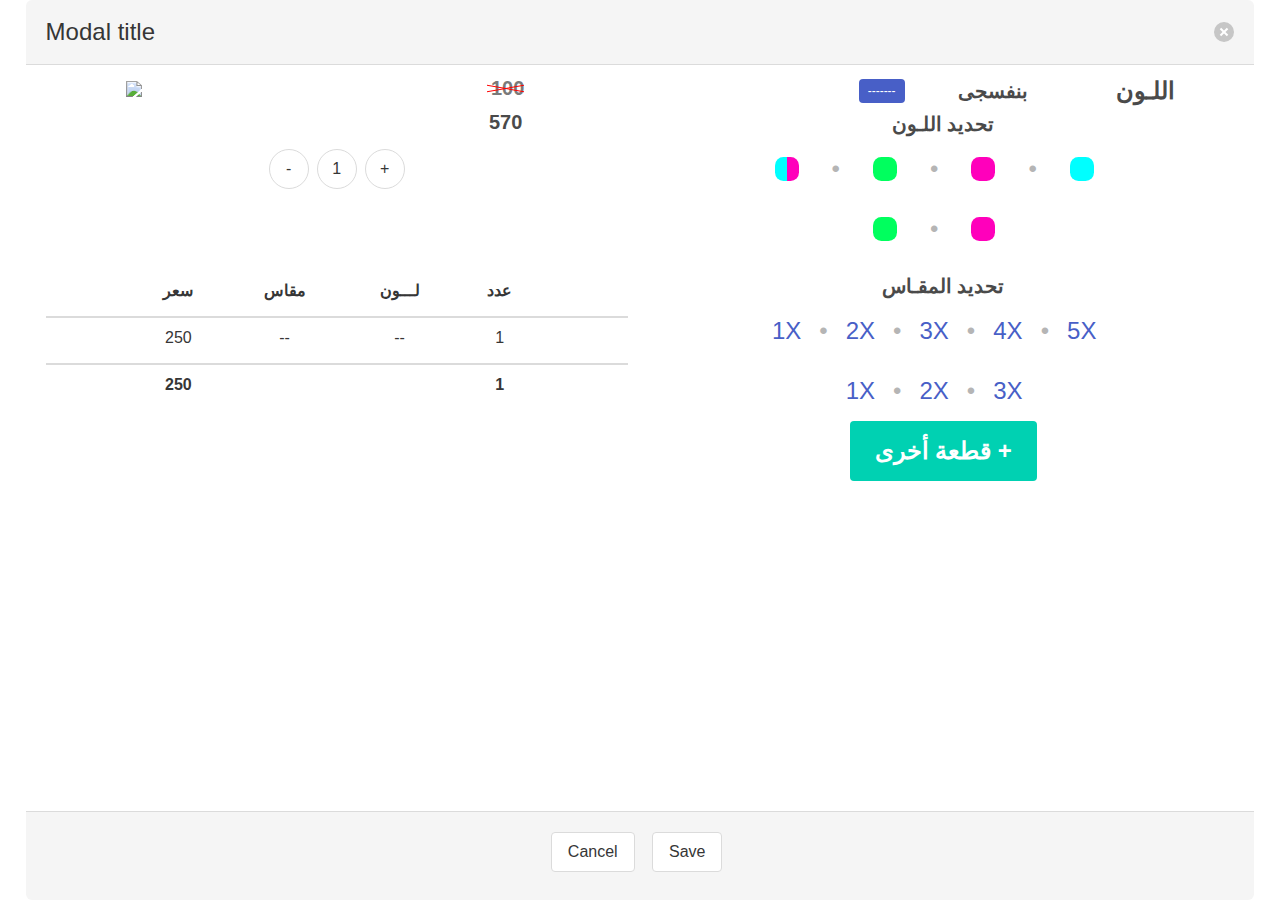
==== html backup.html @ 64333ecc "item class" ====
<!DOCTYPE html>
<html lang="en">
  <head>
    <meta charset="UTF-8" />
    <meta name="viewport" content="width=device-width, initial-scale=1.0" />
    <link
      rel="stylesheet"
      href="https://cdnjs.cloudflare.com/ajax/libs/font-awesome/6.6.0/css/all.min.css"
      integrity="sha512-Kc323vGBEqzTmouAECnVceyQqyqdsSiqLQISBL29aUW4U/M7pSPA/gEUZQqv1cwx4OnYxTxve5UMg5GT6L4JJg=="
      crossorigin="anonymous"
      referrerpolicy="no-referrer"
    />
    <link rel="stylesheet" href="/src_assets/bulma.min.css" />
    <link rel="stylesheet" href="source.css" />
    <title>Path-Finder 0.7.1</title>
  </head>

  <body>
    <!-- & //////////////////////  Desk- A - img -mod   ///////////////// -->
    <div class="modal DeskTop">
      <div class="modal-background"></div>
      <div class="modal-content">
        <section class="section p-3">
          <div class="columns is-multiline is-justify-content-center is-12">
            <div class="column is-full is-flex is-justify-content-center">
              <div class="">
                <div id="leftBtn" class="slider-btn left-btn">
                  <img
                    class="svg-btn"
                    src="media_assets/stand/left.svg"
                    alt=""
                  />
                </div>
                <div class="slides-container">
                  <div class="slides-ul">
                    <div class="slide Img-Div">
                      <figure class="image frist-img">
                        <img src="media_assets/test/1.png" />
                      </figure>
                    </div>
                    <div class="slide">
                      <figure class="image">
                        <img src="media_assets/test/2.png" />
                      </figure>
                    </div>
                    <div class="slide">
                      <figure class="image">
                        <img src="media_assets/test/3.png" />
                      </figure>
                    </div>
                  </div>
                </div>
                <figure class="image holder">
                  <img src="media_assets/stand/hoder.gif" />
                </figure>
                <button id="leftBtn" class="slider-btn right-btn">
                  <img
                    src="media_assets/stand/right.svg"
                    class="svg-btn"
                    alt=""
                  />
                </button>
              </div>
            </div>
            <div
              id="modColorsImgDiv"
              class="column is-full has-text-centered mb-0 pt-1 mt-0 pb-0"
            >
              <figure class="pl-2 pr-2 pb-0 is-inline-block">
                <img class="Mod-Img-small" src="media_assets/stand/hoder.gif" />
              </figure>
              <figure class="pl-2 pr-2 pb-0 is-inline-block">
                <img class="Mod-Img-small" src="media_assets/stand/hoder.gif" />
              </figure>
              <figure class="pl-2 pr-2 pb-0 is-inline-block">
                <img class="Mod-Img-small" src="media_assets/stand/hoder.gif" />
              </figure>
            </div>
          </div>
        </section>
      </div>
      <button class="modal-close is-large" aria-label="close"></button>
    </div>

    <!-- & //////////////////  Desk- B - C - img -mod   ///////////////// -->
    <div class="modal DeskTop and_overf-hiddn">
      <div class="modal-background"></div>
      <div class="modal-content">
        <section class="section p-0">
          <div class="container is-flex is-justify-content-center">
            <figure class="image C_img_mobile">
              <img class="" src="media_assets/test/200.jpg" />
            </figure>
          </div>
        </section>
      </div>
      <button class="modal-close is-large" aria-label="close"></button>
    </div>

    <!-- & //////////////////////////Cart////////////// -->
    <div class="modal All">
      <div class="modal-background Mod_Back"></div>
      <div class="modal-card Mod_Card_Box">
        <header class="modal-card-head">
          <p class="modal-card-title">Modal title</p>
          <button class="delete" aria-label="close"></button>
        </header>
        <section class="modal-card-body card-bodyflow pl-1 pr-1">
          <!-- headder -->

          <div class="columns thead_Columns is-12 p-0">
            <div id="" class="column is-full is-flex">
              <div
                class="columns is-12 is-mobile is-vcentered pl-4 pr-4 has-text-centered"
              >
                <div
                  class="column card-style_cartTdH is-1 is-flex is-justify-content-center is-flex-wrap-wrap is-align-content-center"
                >
                  <span class="icon zzz">
                    <i class="fa-regular fa-pen-to-square"></i>
                  </span>
                </div>
                <div
                  class="column cart_img_befo card-style_cartTdH is-2 is-flex is-justify-content-center is-flex-wrap-wrap is-align-content-center"
                >
                  <span class="icon crtImgicn">
                    <i class="fa-regular fa-image"></i>
                  </span>
                  <div class="cart_img_hid">
                    <img src="media_assets/stand/hoder_small.gif" class="zzz" />
                  </div>
                </div>
                <!-- txt line - start -->
                <div
                  class="column card-style_cartTdH is-5 has-text-centered is-flex is-justify-content-center is-flex-wrap-wrap is-align-content-center"
                >
                  <h4 id="" class="has-text-link has-text-weight-semibold">
                    نـــــوع
                  </h4>
                </div>
                <!-- txt line - end -->
                <!-- cart - start -->
                <div
                  class="column is-2 card-style_cartTdH is-flex is-justify-content-center is-flex-wrap-wrap is-align-content-center"
                >
                  <h4 id="" class="has-text-link has-text-weight-semibold">
                    سعر
                  </h4>
                </div>
                <div
                  class="column is-1 card-style_cartTdH has-text-centered is-flex is-justify-content-center is-flex-wrap-wrap is-align-content-center"
                >
                  <h4 id="" class="has-text-link has-text-weight-semibold">
                    عدد
                  </h4>
                </div>
                <div
                  class="column is-1 card-style_cartTdH has-text-centered is-flex is-justify-content-center is-flex-wrap-wrap is-align-content-center"
                >
                  <span class="icon zzz">
                    <i class="fa-solid fa-trash-can"></i>
                  </span>
                </div>
              </div>
            </div>
          </div>
          <!-- body -->
          <div class="columns is-multiline zz is-12 p-0 pt-4">
            <div id="prodANav" class="card_Animi column is-full is-flex">
              <div
                class="columns is-12 is-mobile is-vcentered pl-4 pr-4 has-text-centered"
              >
                <div
                  data-target="prodA"
                  class="detailsIcon column card-style_cartTd is-1 is-flex is-justify-content-center is-flex-wrap-wrap is-align-content-center"
                >
                  <span class="icon-text has-text-info">
                    <span class="icon"> <i class="fa-solid fa-list"></i> </span>
                  </span>
                </div>
                <div
                  class="column card-style_cartTd is-2 is-flex p-1 is-justify-content-center is-flex-wrap-wrap is-align-content-center"
                >
                  <figure
                    class="image cart_img is-hidden-desktop is-hidden-tablet"
                  >
                    <img src="media_assets/test/55.png" class="is-rounded" />
                  </figure>
                  <figure class="image cart_img_desk is-hidden-mobile">
                    <img src="media_assets/test/55.png" class="is-rounded" />
                  </figure>
                </div>
                <!-- txt line - start -->
                <div
                  class="column card-style_cartTd is-5 has-text-centered is-flex is-justify-content-center is-flex-wrap-wrap is-align-content-center"
                >
                  <h4 id="" class="has-text-link has-text-weight-normal">
                    شميز كاروة مخطط اى حوار
                  </h4>
                </div>
                <!-- txt line - end -->
                <!-- cart - start -->
                <div
                  class="column is-2 card-style_cartTd is-flex is-justify-content-center is-flex-wrap-wrap is-align-content-center"
                >
                  <h4 id="" class="has-text-link has-text-weight-semibold">
                    550
                  </h4>
                </div>
                <div
                  class="column is-1 card-style_cartTd has-text-centered is-flex is-justify-content-center is-flex-wrap-wrap is-align-content-center"
                >
                  <h4 id="" class="has-text-link has-text-weight-semibold">
                    3
                  </h4>
                </div>
                <div
                  class="column is-1 card-style_cartTd has-text-centered is-flex is-justify-content-center is-flex-wrap-wrap is-align-content-center"
                >
                  <span class="icon">
                    <i class="fa-solid fa-trash-can"></i>
                  </span>
                </div>
              </div>
            </div>
            <div id="prodA" class="column detailsIcon-content testH is-12">
              <div class="columns is-12 is-flex is-multiline">
                <div class="column pl-4 pr-4 is-full has-text-centered">
                  <table
                    role="table"
                    class="table tabelDivs tableB is-striped is-fullwidth"
                  >
                    <thead class=" ">
                      <tr>
                        <th class=" ">
                          <span class="icon testF">
                            <i class="fa-regular fa-pen-to-square"></i>
                          </span>
                        </th>
                        <th class=" ">سعر</th>
                        <th class=" ">مقاس</th>
                        <th class=" ">لون</th>
                        <th class=" ">عدد</th>
                        <th class="">
                          <span class="icon testF">
                            <i class="fa-solid fa-trash-can"></i>
                          </span>
                        </th>
                      </tr>
                    </thead>
                    <tfoot>
                      <tr>
                        <th class=""><abbr></abbr></th>
                        <th class=""><abbr>850</abbr></th>
                        <th class=""></th>
                        <th class=""></th>
                        <th class=""><abbr>4</abbr></th>
                        <th class=""><abbr></abbr></th>
                      </tr>
                    </tfoot>
                    <tbody>
                      <tr>
                        <td class="">
                          <span class="icon">
                            <i class="fa-regular fa-pen-to-square"></i>
                          </span>
                        </td>
                        <td class="">250</td>
                        <td class="">5XL</td>
                        <td class="">بنى</td>
                        <td class="">1</td>
                        <td class="">
                          <span class="icon">
                            <i class="fa-solid fa-trash-can"></i>
                          </span>
                        </td>
                      </tr>
                      <tr>
                        <td class="">
                          <span class="icon">
                            <i class="fa-solid fa-pen-to-square"></i>
                          </span>
                        </td>
                        <td class="">400</td>
                        <td class="">5XL</td>
                        <td class="">بنى</td>
                        <td class="">2</td>
                        <td class="">
                          <span class="icon">
                            <i class="fa-regular fa-trash-can"></i>
                          </span>
                        </td>
                      </tr>
                      <tr>
                        <td class="">
                          <span class="icon">
                            <i class="fa-solid fa-pen-to-square"></i>
                          </span>
                        </td>
                        <td class="">400</td>
                        <td class="">5XL</td>
                        <td class="">بنى</td>
                        <td class="">2</td>
                        <td class="">
                          <span class="icon">
                            <i class="fa-regular fa-trash-can"></i>
                          </span>
                        </td>
                      </tr>
                      <tr>
                        <td class="">
                          <span class="icon">
                            <i class="fa-solid fa-pen-to-square"></i>
                          </span>
                        </td>
                        <td class="">400</td>
                        <td class="">5XL</td>
                        <td class="">بنى</td>
                        <td class="">2</td>
                        <td class="">
                          <span class="icon">
                            <i class="fa-regular fa-trash-can"></i>
                          </span>
                        </td>
                      </tr>
                      <tr>
                        <td class="">
                          <span class="icon">
                            <i class="fa-solid fa-pen-to-square"></i>
                          </span>
                        </td>
                        <td class="">400</td>
                        <td class="">5XL</td>
                        <td class="">بنى</td>
                        <td class="">2</td>
                        <td class="">
                          <span class="icon">
                            <i class="fa-regular fa-trash-can"></i>
                          </span>
                        </td>
                      </tr>
                    </tbody>
                  </table>
                </div>
              </div>
            </div>
            <div id="prodBNav" class="card_Animi column is-full is-flex">
              <div
                class="columns is-12 is-mobile is-vcentered pl-4 pr-4 has-text-centered"
              >
                <div
                  data-target="prodB"
                  class="detailsIcon column card-style_cartTd is-1 is-flex is-justify-content-center is-flex-wrap-wrap is-align-content-center"
                >
                  <span class="icon"> <i class="fa-solid fa-list"></i> </span>
                </div>
                <div
                  class="column card-style_cartTd is-2 is-flex p-1 is-justify-content-center is-flex-wrap-wrap is-align-content-center"
                >
                  <figure
                    class="image cart_img is-hidden-desktop is-hidden-tablet"
                  >
                    <img src="media_assets/test/1.png" class="is-rounded" />
                  </figure>
                  <figure class="image cart_img_desk is-hidden-mobile">
                    <img src="media_assets/test/1.png" class="is-rounded" />
                  </figure>
                </div>
                <!-- txt line - start -->
                <div
                  class="column card-style_cartTd is-5 has-text-centered is-flex is-justify-content-center is-flex-wrap-wrap is-align-content-center"
                >
                  <h4 id="" class="has-text-link has-text-weight-normal">
                    شميز كاروة مخطط اى حوار
                  </h4>
                </div>
                <!-- txt line - end -->
                <!-- cart - start -->
                <div
                  class="column is-2 card-style_cartTd is-flex is-justify-content-center is-flex-wrap-wrap is-align-content-center"
                >
                  <h4 id="" class="has-text-link has-text-weight-semibold">
                    550
                  </h4>
                </div>
                <div
                  class="column is-1 card-style_cartTd has-text-centered is-flex is-justify-content-center is-flex-wrap-wrap is-align-content-center"
                >
                  <h4 id="" class="has-text-link has-text-weight-semibold">
                    3
                  </h4>
                </div>
                <div
                  class="column is-1 card-style_cartTd has-text-centered is-flex is-justify-content-center is-flex-wrap-wrap is-align-content-center"
                >
                  <span class="icon">
                    <i class="fa-solid fa-trash-can"></i>
                  </span>
                </div>
              </div>
            </div>
            <div id="prodB" class="column detailsIcon-content testH is-12">
              <div class="columns is-12 is-flex is-multiline">
                <div class="column pl-4 pr-4 is-full has-text-centered">
                  <table
                    role="table"
                    class="table tabelDivs tableB is-striped is-fullwidth"
                  >
                    <thead class=" ">
                      <tr>
                        <th class=" ">
                          <span class="icon testF">
                            <i class="fa-regular fa-pen-to-square"></i>
                          </span>
                        </th>
                        <th class=" ">سعر</th>
                        <th class=" ">مقاس</th>
                        <th class=" ">لون</th>
                        <th class=" ">عدد</th>
                        <th class="">
                          <span class="icon testF">
                            <i class="fa-solid fa-trash-can"></i>
                          </span>
                        </th>
                      </tr>
                    </thead>
                    <tfoot>
                      <tr>
                        <th class=""><abbr></abbr></th>
                        <th class=""><abbr>850</abbr></th>
                        <th class=""></th>
                        <th class=""></th>
                        <th class=""><abbr>4</abbr></th>
                        <th class=""><abbr></abbr></th>
                      </tr>
                    </tfoot>
                    <tbody>
                      <tr>
                        <td class="">
                          <span class="icon">
                            <i class="fa-regular fa-pen-to-square"></i>
                          </span>
                        </td>
                        <td class="">250</td>
                        <td class="">5XL</td>
                        <td class="">بنى</td>
                        <td class="">1</td>
                        <td class="">
                          <span class="icon">
                            <i class="fa-solid fa-trash-can"></i>
                          </span>
                        </td>
                      </tr>
                      <tr>
                        <td class="">
                          <span class="icon">
                            <i class="fa-solid fa-pen-to-square"></i>
                          </span>
                        </td>
                        <td class="">400</td>
                        <td class="">5XL</td>
                        <td class="">بنى</td>
                        <td class="">2</td>
                        <td class="">
                          <span class="icon">
                            <i class="fa-regular fa-trash-can"></i>
                          </span>
                        </td>
                      </tr>
                      <tr>
                        <td class="">
                          <span class="icon">
                            <i class="fa-solid fa-pen-to-square"></i>
                          </span>
                        </td>
                        <td class="">400</td>
                        <td class="">5XL</td>
                        <td class="">بنى</td>
                        <td class="">2</td>
                        <td class="">
                          <span class="icon">
                            <i class="fa-regular fa-trash-can"></i>
                          </span>
                        </td>
                      </tr>
                      <tr>
                        <td class="">
                          <span class="icon">
                            <i class="fa-solid fa-pen-to-square"></i>
                          </span>
                        </td>
                        <td class="">400</td>
                        <td class="">5XL</td>
                        <td class="">بنى</td>
                        <td class="">2</td>
                        <td class="">
                          <span class="icon">
                            <i class="fa-regular fa-trash-can"></i>
                          </span>
                        </td>
                      </tr>
                      <tr>
                        <td class="">
                          <span class="icon">
                            <i class="fa-solid fa-pen-to-square"></i>
                          </span>
                        </td>
                        <td class="">400</td>
                        <td class="">5XL</td>
                        <td class="">بنى</td>
                        <td class="">2</td>
                        <td class="">
                          <span class="icon">
                            <i class="fa-regular fa-trash-can"></i>
                          </span>
                        </td>
                      </tr>
                    </tbody>
                  </table>
                </div>
              </div>
            </div>
            <!-- * -->
          </div>
        </section>
        <footer class="modal-card-foot is-justify-content-space-around">
          <div class="buttons columns is-12">
            <div class="column is-6">
              <button class="button">Cancel</button>
            </div>
            <div class="column is-6"><button class="button">Save</button></div>
          </div>
        </footer>
      </div>
    </div>

    <!-- & //////////////////////////delet conf////////////// -->
    <div class="modal All">
      <div class="modal-background"></div>
      <div class="modal-card">
        <header class="modal-card-head">
          <p class="modal-card-title">Modal title</p>
          <button class="delete" aria-label="close"></button>
        </header>
        <section class="modal-card-body">
          <div class="columns is-mobile is-multiline is-12">
            <div
              class="column is-12 p-1 mt-0 is-flex is-align-items-center is-justify-content-center has-text-centered"
            >
              <h1 class="title has-text-centered is-size-3 is-family-monospace">
                هل حقا تريد إزالة هذا المنتج ؟
              </h1>
            </div>
            <div class="column is-justify-content-center is-flex is-6">
              <figure class="image delet_img">
                <img id="" class="is-rounded" src="media_assets/test/55.png" />
              </figure>
            </div>
            <div
              class="column is-6 p-1 mt-0 is-flex is-align-items-center has-text-centered"
            >
              <h2 class="title has-text-centered is-size-4 is-family-monospace">
                توكة أسكرانشي قطن✨
              </h2>
            </div>
            <div class="column is-12 p-1 mt-0 has-text-centered">
              <h2
                class="title has-text-right pl-3 pr-3 mt-4 mb-1 is-size-5 is-family-monospace has-text-weight-semibold"
              >
                علبة 👈 100 قطعة أربطة شعر مرنة متعددة الألوان
              </h2>
            </div>
            <div class="column pl-4 pr-4 is-full has-text-centered">
              <table
                role="table"
                class="table tabelDivs tableB is-striped is-fullwidth"
              >
                <thead class="has-text-centered">
                  <tr>
                    <th class=" ">سعر</th>
                    <th class=" ">مقاس</th>
                    <th class=" ">لون</th>
                    <th class=" ">عدد</th>
                  </tr>
                </thead>
                <tfoot>
                  <tr>
                    <th class=""><abbr>850</abbr></th>
                    <th class=""></th>
                    <th class=""></th>
                    <th class=""><abbr>4</abbr></th>
                  </tr>
                </tfoot>
                <tbody>
                  <tr>
                    <td class="">250</td>
                    <td class="">5XL</td>
                    <td class="">بنى</td>
                    <td class="">1</td>
                  </tr>
                </tbody>
              </table>
            </div>
            <div class="column is-full">
              <div
                class="notification ml-4 mr-4 mb-2 mt-3 pb-2 has-text-right has-text-centered-mobile"
              >
                <strong>
                  <h1>Pellentesque risus mi , tempus</h1>
                </strong>
              </div>
            </div>
          </div>
        </section>
        <footer class="modal-card-foot">
          <div class="container m-0 p-0">
            <div
              class="columns is-flex is-12 is-mobile is-multiline is-justify-content-space-around m-0"
            >
              <div class="column is-6 has-text-centered mt-1">
                <button
                  id="addToCart"
                  class="button is-size-5 p-4 pl-5 pr-5 mb-0 is-family-monospace has-text-weight-bold"
                >
                  تأكيد
                </button>
              </div>
              <div class="column is-6 has-text-centered mt-1">
                <button
                  id="addToCartb"
                  class="button is-size-5 p-4 is-primary mb-0 is-family-monospace has-text-white-bis has-text-weight-bold"
                >
                  إلغاء
                </button>
              </div>
            </div>
            <!-- price foot-end -->
          </div>
        </footer>
      </div>
    </div>

    <!-- & //////////////////////////delet offer seal conf ////////////// -->
    <div class="modal All and_mx-w-full">
      <div class="modal-background"></div>
      <div class="modal-card">
        <header class="modal-card-head">
          <p class="modal-card-title">Modal title</p>
          <button class="delete" aria-label="close"></button>
        </header>
        <section class="modal-card-body">
          <div class="columns is-mobile is-multiline is-12">
            <div class="column is-justify-content-center is-flex is-6">
              <figure class="image delet_img">
                <img id="" class="is-rounded" src="media_assets/test/55.png" />
              </figure>
            </div>
            <div
              class="column is-6 p-1 mt-0 is-flex is-align-items-center has-text-centered"
            >
              <h2 class="title has-text-centered is-size-4 is-family-monospace">
                توكة أسكرانشي قطن✨
              </h2>
            </div>
            <div
              class="column is-12 p-1 mt-0 is-flex is-align-items-center is-justify-content-flex-end has-text-right"
            >
              <h1 class="title is-size-5 is-family-monospace">
                فى حال إزالة هذا العنصر سوف تفقد الخصم التالى
              </h1>
            </div>
            <div class="column is-full">
              <div
                class="notification ml-4 mr-4 mb-2 mt-3 pb-2 has-text-right has-text-centered-mobile"
              >
                <strong>
                  <h1>Pellentesque risus mi , tempus</h1>
                </strong>
              </div>
            </div>
          </div>
        </section>
        <footer class="modal-card-foot">
          <div class="container m-0 p-0">
            <div
              class="columns is-flex is-12 is-mobile is-multiline is-justify-content-space-around m-0"
            >
              <div class="column is-6 has-text-centered mt-1">
                <button
                  id="addToCart"
                  class="button is-size-5 p-4 pl-5 pr-5 mb-0 is-family-monospace has-text-weight-bold"
                >
                  تأكيد
                </button>
              </div>
              <div class="column is-6 has-text-centered mt-1">
                <button
                  id="addToCartb"
                  class="button is-size-5 p-4 is-primary mb-0 is-family-monospace has-text-white-bis has-text-weight-bold"
                >
                  إلغاء
                </button>
              </div>
            </div>
            <!-- price foot-end -->
          </div>
        </footer>
      </div>
    </div>

    <nav
      data-type="testNav"
      class="breadcrumb is-centered is-large has-bullet-separator"
      aria-label=""
    ></nav>

    <!-- & ///////////  modal-Desk_Top- type-A -option ///////////////// -->
    <template data-type="option-a-mod">
      <div class="modal is-active Mobile and_mx-w-full">
        <div class="modal-background Mod_Back"></div>
        <div class="modal-card Mod_Card_h Modl_Card_prim_deskTop">
          <header class="modal-card-head">
            <p class="modal-card-title">Modal title</p>
            <button class="delete" aria-label="close"></button>
          </header>

          <section data-type="mod-body" class="modal-card-body">
            <div class="columns is-multiline is-12">
              <!-- ! img  -->
              <div class="column is-6-desktop is-12-mobile">
                <div class="columns is-multiline is-12 is-mobile">
                  <!--  img -->
                  <div class="column is-7 pb-1 p-2">
                    <figure class="image">
                      <img data-type="img" class="img_mod_mobile" src="" />
                    </figure>
                  </div>
                  <!-- price -->
                  <div
                    class="column is-5 p-0 is-flex is-align-items-center has-text-centered"
                  >
                    <div class="container mr-4">
                      <p
                        data-type="crossedPrice"
                        class="price-cross pl-1 is-size-5 has-text-weight-bold has-text-grey mt-0"
                      >
                        330 EGP
                      </p>
                      <p
                        data-type="price"
                        class="has-text-weight-bold is-size-5 pb-0 mt-1"
                      >
                        250 EGP
                      </p>
                      <p
                        data-type="priceB"
                        class="testH has-text-weight-bold is-size-5 pb-0 mt-1"
                      >
                        200 EGP
                      </p>
                    </div>
                  </div>
                  <!--  number -->
                  <div class="column is-full">
                    <nav class="pagination is-centered is-rounded">
                      <ul class="pagination-list m-0">
                        <li><a class="pagination-link">-</a></li>
                        <li><a class="pagination-link">1</a></li>
                        <li><a class="pagination-link">+</a></li>
                      </ul>
                    </nav>
                  </div>
                </div>
              </div>
              <!-- ! color -->
              <div class="column is-6-desktop is-12-mobile">
                <div class="columns is-multiline is-12">
                  <!-- color nav -->
                  <div id="colorNav" class="column is-full">
                    <div class="columns is-mobile">
                      <div
                        class="column is-one-quarter-mobile pb-0 p-0 is-flex is-justify-content-space-around is-align-items-center"
                      >
                        <span class="icon">
                          <i class="is-size-3 fa-regular fa-pen-to-square"></i>
                        </span>
                      </div>

                      <div
                        class="column is-two-quarter-mobile has-text-centered p-0 is-flex is-justify-content-space-around is-align-items-center"
                      >
                        <span
                          data-type="color-nav-tag"
                          class="tag is-link mr-4 is-small"
                          >-------
                        </span>
                        <h4
                          data-type="color-name"
                          class="is-inline-block ml-1 has-text-weight-bold is-size-5"
                        >
                          بنفسجى
                        </h4>
                      </div>

                      <div
                        class="column is-one-quarter-mobile has-text-centered p-0 is-flex is-justify-content-space-around is-align-items-center"
                      >
                        <span id="" class="has-text-weight-bold is-size-4"
                          >اللـون</span
                        >
                      </div>
                    </div>
                  </div>

                  <!-- color -->
                  <div
                    id="colorTag"
                    class="column is-full has-text-centered pt-0 pb-0"
                  >
                    <span id="" class="has-text-weight-bold is-size-5"
                      >تحديد اللـون</span
                    >
                  </div>

                  <div
                    data-type="colors-container"
                    class="column is-full"
                  ></div>
                </div>
              </div>
              <!-- ! table -->
              <div class="column is-6-desktop is-12-mobile">
                <div class="columns testB is-12 is-flex is-multiline">
                  <div class="column is-full has-text-centered">
                    <table
                      role="table"
                      class="table tableB is-striped is-fullwidth"
                    >
                      <thead>
                        <tr>
                          <th class="">
                            <span class="icon">
                              <i class="white fa-regular fa-pen-to-square"></i>
                            </span>
                          </th>
                          <th class="">سعر</th>
                          <th class=" ">مقاس</th>
                          <th class=" ">لـــون</th>
                          <th class=" ">عدد</th>
                          <th class="">
                            <span class="icon">
                              <i class="white fa-solid fa-trash-can"></i>
                            </span>
                          </th>
                        </tr>
                      </thead>
                      <tfoot>
                        <tr>
                          <th><abbr></abbr></th>
                          <th data-id="total-price"><abbr></abbr></th>
                          <th></th>
                          <th></th>
                          <th data-id="total-items-num"><abbr></abbr></th>
                          <th><abbr></abbr></th>
                        </tr>
                      </tfoot>
                      <tbody data-id="tbody"></tbody>
                    </table>
                  </div>
                </div>
              </div>
              <!-- ! size -->
              <div class="column is-6-desktop is-12-mobile">
                <!-- size nav -->
                <div class="columns is-hidden is-mobile">
                  <div
                    class="column is-one-quarter-mobile pb-0 p-0 is-flex is-justify-content-space-around is-align-items-center"
                  >
                    <span class="icon">
                      <i class="is-size-3 fa-regular fa-pen-to-square"></i>
                    </span>
                  </div>
                  <div
                    class="column is-two-quarter-mobile has-text-centered p-0 is-flex is-justify-content-space-around is-align-items-center"
                  >
                    <h4
                      data-type="sizeText"
                      class="is-inline-block has-text-link has-text-weight-bold is-size-4"
                    >
                      5XL
                    </h4>
                  </div>
                  <div
                    class="column is-one-quarter-mobile has-text-centered p-0 is-flex is-justify-content-space-around is-align-items-center"
                  >
                    <span id="" class="has-text-weight-bold is-size-4"
                      >المقاس</span
                    >
                  </div>
                </div>
                <!-- size Tag -->
                <div
                  id="sizeTag"
                  class="column is-full has-text-centered pt-0 pb-0"
                >
                  <span id="" class="has-text-weight-bold is-size-5"
                    >تحديد المقـاس</span
                  >
                </div>
                <!-- size Element  -->
                <div data-type="size-container" class="column is-full"></div>

                <!-- add new-offer -->
                <div id="addNewOffer" class="column is-full is-hidden">
                  <div
                    class="notification ml-4 mr-4 mb-2 mt-3 pb-2 has-text-centered"
                  >
                    <strong>
                      <h1>Pellentesque risus mi , tempus</h1>
                    </strong>
                  </div>
                </div>
                <!-- add new -->
                <div id="addNew" class="column is-full p-0">
                  <div class="buttons is-justify-content-center pl-5 pr-5">
                    <button
                      class="button is-large is-primary has-text-weight-bold"
                    >
                      قطعة أخرى +
                    </button>
                  </div>
                </div>
              </div>
            </div>
          </section>

          <footer class="modal-card-foot is-justify-content-space-around">
            <div class="buttons columns is-12">
              <div class="column is-6">
                <button class="button">Cancel</button>
              </div>
              <div class="column is-6">
                <button class="button">Save</button>
              </div>
            </div>
          </footer>
        </div>
      </div>
    </template>

    <script src="helper.js"></script>
    <script src="shoppingList.js"></script>
    <script src="type_A options.js"></script>
  </body>
</html>
---- source.css ----
/* .breadcrumb li:first-child a {
  padding-left: 0.75em;
} */

.breadcrumb ul {
  align-items: center;
}

.zoom {
  position: relative;
}

.zoom-icon {
  display: inline-block;
  width: 40px;
  height: 40px;
  background-image: url("media_assets/stand/zoom.svg");
  background-size: contain;
  background-repeat: no-repeat;
  position: absolute;
  bottom: 16px;
  right: 16px;
  cursor: pointer;
}
.card-style_Test {
  overflow: hidden;
  box-shadow: 0px 2px 8px 0px var(--clr-gray-light);
  background-color: white;
  border-radius: 1rem;
  border: 1px solid hsl(0 0% 83%);

  position: relative;
}
.card-style_TestB {
  box-shadow: 0px 2px 8px 0px #b0bec5;
  background: hsl(0, 0%, 96%);
  color: hsl(200 50% 20%);
  border-radius: 0.3ch;
  border: 1px solid hsl(0 0% 83%);
  height: 100% !important;
}

/* * modal test /////////////////// */
.desk_mod {
  min-width: 96%;
  max-height: calc(100vh - 20px);
}

.modpix {
  max-width: 60%;
}

.modpixx {
  max-width: 70%;
}

.modpixxx {
  max-width: 64%;
}
/* * modal test /////////////////// */
/* ? layout order ////////////////// */
.view-mob .A1 {
  order: 1;
}
.view-mob .A2 {
  order: 2;
}
.view-mob .A3 {
  order: 5;
}
.view-mob .B1 {
  order: 4;
}
.view-mob .B2 {
  order: 6;
}
.view-mob .B3 {
  order: 8;
}
.view-mob .B4 {
  order: 9;
}
.view-mob .C1 {
  order: 3;
}
.view-mob .C2 {
  order: 7;
}
.view-mob .C3 {
  order: 10;
}
.view-mob .xx1 {
  order: 3;
}
.view-mob .xx2 {
  order: 1;
}
.view-mob .xx3 {
  order: 2;
}
/* ? layout order ////////////////// */

/* 
/* ! ///////////////////////////////// prim Start ///////////////////////////// */

.small_imgs {
  max-width: 78%;
}

.coloImgs {
  max-height: 100px;
}

.A_img_mobile {
  max-width: 76%;
}

/* ! ///////////////////////////////// prim End ///////////////////////////// */

.bord {
  border: 2px solid red;
}

.Desktop .xx1 {
  order: 1;
}

.Desktop .xx2 {
  order: 2;
}

.Desktop .xx3 {
  order: 3;
}

.tablet .xx1 {
  order: 1;
}

.tablet .xx2 {
  order: 2;
}

.tablet .xx3 {
  order: 3;
}

.colorIconC {
  background-color: aquamarine;
  border: 0;
  border-radius: 50%;
  width: 36px;
  height: 36px;
  margin: 0 15px;
}

.Desk_Tab {
}

.Mobile {
}
.All {
}

.DeskTop {
}

.Mobile_Tap {
}

.Tablet {
}

/* * img mod ////////////// */
.carousel_Img_Dske {
  position: relative;
  width: 76%;
}
.and_overf-hiddn {
  overflow: hidden !important;
}
/* * img mod ////////////// */
/* ! //////////////////cart/////////////// */
/* ! //////////////////cart/////////////// */

.card-style_cart {
  box-shadow: 0 0.3rem 0.6rem hsl(0 0% 0% / 20%);
  background: hsl(0 0% 100%);
  color: hsl(200 50% 20%);
  border-radius: 0.3ch;
  border: 1px solid hsl(0 0% 83%);
  height: max-content !important;
}

.card-style_cartTd {
  box-shadow: 0 0.1rem 0.3rem hsl(0 0% 0% / 20%);
  background: hsl(0, 0%, 96%);
  color: hsl(200 50% 20%);
  /* border-radius: 0.3ch;
    border: 1px solid hsl(0 0% 83%); */
  height: 100% !important;
}

.thead_Columns {
  position: sticky;
  top: 0;
  z-index: 30;
}
.card-style_cartTdH {
  box-shadow: 0 0.1rem 0.3rem hsl(0 0% 0% / 20%);
  background: hsl(0, 0%, 98%);
  color: hsl(200 50% 20%);
  border-radius: 0.1ch;
  border: 1px solid hsl(0 0% 90%);
}

.cart_img_hid {
  max-width: 10%;
  min-height: 100% !important;
}
.cart_img {
  max-width: 90%;
}

.cart_img_desk {
  max-width: 40%;
}

.cart_Table_backColrA {
  background-color: #ccc;
}

.zzz {
  position: relative;
  z-index: -1;
}

.zz {
  z-index: 29;
}

.crtImgicn {
  position: absolute;
}

.cart_img_befo::before {
  /* content: ''; */

  background-color: aqua;
  display: block;
}
/* .tableB  *{
    border: 1px solid red;
} */

.card-bodyflow {
  overflow-y: auto;
  overflow-x: hidden;
}
.Mod_Card_Box {
  min-height: 100vh !important;
  min-width: 88% !important;
  overflow: hidden;
}

/* cart animi */
/* cart animi */

/* cart animi */
.card_Animi {
  position: relative;
  opacity: 0;
  animation: 0.3s ease 0s slide-and-fade-in;
  animation-fill-mode: forwards;
}

.card_Animi.delay-1 {
  animation-delay: 0s;
}

.card_Animi.delay-2 {
  animation-delay: 0.1s;
}

.card_Animi.delay-3 {
  animation-delay: 0.2s;
}

@keyframes slide-and-fade-in {
  0% {
    top: 100px;
    opacity: 0;
  }
  100% {
    top: 0px;
    opacity: 1;
  }
}
/* cart animi */

/* cart animi */
/* cart animi */
/* ! //////////////////cart/////////////// */
/* ! //////////////////cart/////////////// */
/* * ///////////////////Delet -conf ///////////////////////// */
/* * ///////////////////Delet -conf ///////////////////////// */
.delet_img {
  max-width: 60%;
}

/* * ///////////////////Delet -conf ///////////////////////// */
/* * ///////////////////Delet -conf ///////////////////////// */

/* ? ///////////////////Desk - mod B //////////////////// */
/* ? ///////////////////Desk - mod B //////////////////// */
.modl_card_deskTop {
  min-width: 96% !important;
  max-height: calc(100vh - 10px) !important;
}
.modl_card_img_big_deskTop {
  max-width: 65%;
}

.modl_card_img_big_deskTopB {
  max-width: 45%;
}

/* ? ///////////////////Desk - mod B //////////////////// */
/* ? ///////////////////Desk - mod B //////////////////// */

/* ! ///////////////////////////////// prim_Desk Top -Start ///////////////////////////// */
/* ! ///////////////////////////////// prim_Desk Top -Start ///////////////////////////// */
/* ! ///////////////////////////////// prim_Desk Top -Start ///////////////////////////// */

.carousel_Dske {
  position: relative;
  width: 86%;
}

.slider-btn_Dske {
  position: absolute !important;
  top: 55%;
  transform: translateY(-50%);
  background: transparent;
  border: 0;
  cursor: pointer;
}

.slides-ul_Dske {
  position: relative;
}

.holder_Dske {
  position: relative;
  z-index: -1;
}

.slide-desk {
  position: absolute;
  padding: 0 !important;
  margin: 0 !important;
  top: 0;
  width: 70%;
  height: 100%;
}

.svg-btn_Dske {
  width: 40px;
}

.right-btn_Dske {
  right: -45px;
  z-index: 50;
}

.left-btn_Dske {
  left: -40px;
  z-index: 50;
}

.frist-img_Dske {
  position: relative;
  padding: 0 !important;
  margin: 0 !important;
  top: 0;
  height: 100%;
  width: 100%;
}

.Img-Div_Dske {
  position: absolute;
  padding: 0 !important;
  margin: 0 !important;
  top: 0;
  width: 100%;
  height: 100%;
}

.Mod-Img-small_Dske {
  max-height: 100px;
}

.Modl_Card_prim_deskTop {
  width: 96% !important;
}

.body_img_Dske {
  max-width: 60%;
  margin: 0 auto !important;
}

.Main_img_Desk-Tatp {
  max-width: 80%;
  margin: 0 auto !important;
}

.small_img_Desk-Tatp {
  max-width: 86%;
}

/* ! ///////////////////////////////// prim_Desk Top -End ///////////////////////////// */
/* ! ///////////////////////////////// prim_Desk Top -End ///////////////////////////// */
/* ! ///////////////////////////////// prim_Desk Top -End ///////////////////////////// */

/* ^ ////////////////////////////////Mobile Mod /////////////////////////// */
/* ^ ////////////////////////////////Mobile Mod /////////////////////////// */

/* * //////////////////////////////type A mobile option//////////////////// */

.testH {
  display: none;
}

.divi {
  max-width: 70%;
  margin: 0 auto;
}
.img_mod_mobile {
  margin: 0 auto;
  width: 50% !important;
}

.Small_MOd_Img {
  box-shadow: 4px 4px 2px lightblue;
  max-width: 30%;
}

.Mod_Card_h {
  min-height: 100vh !important;
}

.Mod_Back {
  background-color: #fff;
}

.testH {
  display: none;
}

.testF {
  display: none;
  max-height: 0 !important;
  /* font-size: xx-small; */
}

.testB {
  /* max-height: 200px; 
    overflow: hidden;
    overflow-y: auto; */
  position: relative;
  z-index: 2;
}

.upper {
  position: sticky;
  top: 0;
  background-color: #fff;
  z-index: 3;
}

.Modl_Card_deskTop {
  width: 96% !important;
  /* max-height: 100vh; */
}

.tableB th:not([align]) {
  text-align: center !important;
}

.white {
  color: white;
}

.img_mod_Desk {
  margin: 0 auto;
  max-width: 50% !important;
}

.img_mod_Tablet {
  margin: 0 auto;
  max-width: 70% !important;
}

.Tablecontan {
  min-width: 80%;
}

/* .tableB  *{
    border: 1px solid red;
} */

/* * ////////////////////////////////////////////////////////////////////// */

/* !   //////////////////////////// A - Mobile - Mod ////////////////////// */
.slider-btn {
  position: absolute !important;
  top: 45%;
  transform: translateY(-50%);
  background: transparent;
  border: 0;
  cursor: pointer;
}

.svg-btn {
  width: 34px;
}

.right-btn {
  right: -5px;
  z-index: 50;
}

.left-btn {
  left: -5px;
  z-index: 50;
}

.slides-ul {
  position: relative;
}

.slide {
  position: absolute;
  width: 100%;
}

.Img-Div {
  position: absolute;
  padding: 0 !important;
  margin: 0 !important;
  top: 0;
  width: 100%;
  height: 100%;
}

.holder {
  position: relative;
  z-index: -1;
}

.Mod-Img-small {
  max-height: 80px;
}

.carousel {
  position: relative;
}

.frist-img {
  position: relative;
  padding: 0 !important;
  margin: 0 !important;
  top: 0;
  height: 100%;
  width: 100%;
}

/* ^ accordion-mod */
/* ^ accordion-mod */
/* ^ accordion-mod */
.accordion_wrap .accordion-mod {
  box-sizing: border-box;
}

.accordion_wrap .modal-card-height {
  height: 100%;
}

.accordion_wrap .accordion li {
  list-style: none;
  width: 100%;
  border-radius: 8px;
}

.accordion_wrap .accordion li label {
  display: flex;
  flex-direction: row-reverse;
  justify-content: flex-start;
  align-content: flex-start;
  flex-wrap: wrap;
  font-weight: 500;
  font-size: 20px;
}

.accordion_wrap label::before {
  content: "+";
  margin-left: 0.25rem;
}

.accordion_wrap input[type="checkbox"] {
  display: none;
}

.accordion_wrap label {
  display: block;
  padding: 0.5rem;
  cursor: pointer;
  border: 1px solid #ccc;
  font-size: larger;
  animation-duration: 10ms;
}

.accordion_wrap input[type="checkbox"]:checked + label {
  background-color: #f0f0f0;
}

.accordion_wrap label::before {
  content: "+";
  margin-right: 0.5rem;
}

.accordion_wrap input[type="checkbox"]:checked + label::before {
  content: "-";
}

.accordion_wrap label + .content {
  max-height: 0;
  overflow: hidden;
  transition: max-height 3.3s ease;
  padding: 0 0.25rem;
}

.accordion_wrap input[type="checkbox"]:checked + label + .content {
  max-height: max-content;
  padding: 0.25rem;
}

.accordion_wrap input[type="checkbox"]:checked + label::before {
  content: "-";
}

.accordion_wrap input[type="checkbox"]:checked + label {
  background-color: #f0f0f0;
}

.accordion_wrap .accordion .content {
  max-height: 0;
  overflow: hidden;
  transition: max-height 0.5s;
}

.accordion_wrap input[type="checkbox"]:checked + label + .content {
  max-height: max-content;
  padding: 0.25rem;
}

.accordion_wrap input[type="radio"]:checked + label + .content {
  max-height: max-content;
  padding: 0.25rem;
}

.accordion_wrap input[type="radio"]:checked + label::before {
  content: "-";
}

/* ^ accordion-mod */
/* ^ accordion-mod */
/* ^ accordion-mod */

/* !   //////////////////////////// A - Mobile - Mod ////////////////////// */

/* ? ///////////////////////////////// Data_Mod -Start ///////////////////////////// */
/* ? ///////////////////////////////// Data_Mod -Start ///////////////////////////// */
/* ? ///////////////////////////////// Data_Mod -Start ///////////////////////////// */
.Data_Mod {
  max-height: 100vh !important;
  min-height: 100vh !important;
  flex-direction: column !important;
  justify-content: flex-start !important;
  overflow: hidden;
}

.Data_Mod_Back {
  background-color: rgb(205, 245, 251) !important;
}

.Data_Mod_Body {
  height: 90%;
  width: 90%;
}

.allert_Z_Index {
  z-index: 2 !important;
}

.Field_Column {
  width: 100%;
  display: flex !important;
  flex-direction: row-reverse;
}

.Dispaly_Rtl {
  direction: rtl;
}

.Label_text_town {
  display: flex !important;
  flex-direction: row-reverse;
}

.Label_text {
  position: relative;
}

.Required_Text {
  font-size: 1em !important;
  position: relative;
}

.Comments {
  max-height: 25em !important;
  min-height: 3em;
}

.Btn_Column {
  display: flex !important;
  flex-direction: row-reverse;
  justify-content: center;
}

.Address {
  min-height: 7em !important;
}

.Data_Mod_Exit {
  top: 14px !important;
  background-color: rgba(113, 192, 192, 0.3);
}

.Data_Mod_zoon {
  display: flex !important;
  flex: auto !important;
}

.Field_DeskTop {
  width: 100%;
}

.Field_width {
  width: inherit;
}

/* ? ///////////////////////////////// Data_Mod -End ///////////////////////////// */
/* ? ///////////////////////////////// Data_Mod -End ///////////////////////////// */
/* ? ///////////////////////////////// Data_Mod -End ///////////////////////////// */

/* ^ ////////////////////////////////   Mobile Mod /////////////////////////// */
/* ^ ////////////////////////////////   Mobile Mod /////////////////////////// */

/* ? ////////////////////////Mobile - Section 1--2 ///////////////////////////// */
/* ? ////////////////////////Mobile - Section 1--2 ///////////////////////////// */

.card-style-A_mobile {
  box-shadow: 0 0.4rem 0.8rem hsl(0 0% 0% / 20%);
  background: hsl(0 0% 100%);
  color: hsl(200 50% 20%);
  border-radius: 0.8ch;
  border: 2px solid hsl(0 0% 83%);
}

.A_mobile_Imge {
  max-width: 80%;
}

/* ? ////////////////////////Mobile - Section 1--2 ///////////////////////////// */
/* ? ////////////////////////Mobile - Section 1--2 ///////////////////////////// */

/* & ////////////////////////Mobile - Section -- 3 - /////////////////////////// */
/* & ////////////////////////Mobile - Section -- 3 - /////////////////////////// */
.C_Card_mobile {
  box-shadow: 0 0.4rem 0.8rem hsl(0 0% 0% / 20%);
  background: hsl(0 0% 100%);
  color: hsl(200 50% 20%);
  border-radius: 1.3ch;
  border: 2px solid hsl(0 0% 83%);
}

.mob-small-card {
  max-width: 49%;
}

.C_img_mobile {
  max-width: 90%;
}

.Desk_3_col_maxWidth {
  max-width: 32%;
}

.A_img_Desk {
  max-width: 80%;
}

/* & ////////////////////////Mobile - Section -- 3 - /////////////////////////// */
/* & ////////////////////////Mobile - Section -- 3 - /////////////////////////// */

.B_Img_Desk {
  max-width: 80%;
}

.B_Col_Width {
  max-width: 32%;
}

.A_img_mobile {
  max-width: 90%;
}

.colorIcon {
  border: 0;
  border-radius: 50%;
  width: 36px;
  height: 36px;
  margin: 0 15px;
}

.colorIconC {
  /* option mod color btn */
  border: 0;
  border-radius: 35%;
  width: 24px;
  height: 24px;
  margin: 0 15px;
  background-color: #00aeff;
  cursor: pointer;
}

.colorIconB {
  /* body sections  color btn */

  border: 0;
  border-radius: 50%;
  width: 24px;
  height: 24px;
  margin: 0 15px;
  background-color: #00aeff;
}

.A_card_Desk {
  box-shadow: 0 0.4rem 0.8rem hsl(0 0% 0% / 20%);
  background: hsl(0 0% 100%);
  color: hsl(200 50% 20%);
  border-radius: 0.8ch;
  border: 2px solid hsl(0 0% 83%);
}

.small_img_Desk-Tatp {
  max-width: 86%;
}

.B_card_mobile {
  box-shadow: 0 0.4rem 0.8rem hsl(0 0% 0% / 20%);
  background: hsl(0 0% 100%);
  color: hsl(200 50% 20%);
  border-radius: 0.8ch;
  border: 2px solid hsl(0 0% 83%);
}

.footer_card_mobile {
  box-shadow: 0 0.4rem 0.8rem hsl(0 0% 0% / 20%);
  background: hsl(0 0% 100%);
  color: hsl(200 50% 20%);
  border-radius: 0.8ch;
  border: 2px solid hsl(0 0% 83%);
}

.C_Card_mobile {
  box-shadow: 0 0.4rem 0.8rem hsl(0 0% 0% / 20%);
  background: hsl(0 0% 100%);
  color: hsl(200 50% 20%);
  border-radius: 1.3ch;
  border: 2px solid hsl(0 0% 83%);
}

.mob-small-card {
  max-width: 49%;
}

.C_img_mobile {
  max-width: 90%;
}

.C_img_Desk {
  max-width: 90%;
}

/* todo ////////////////////-- Main Product  Mobile /////////////////////////// -- */
/* todo ////////////////////-- Main Product  Mobile /////////////////////////// -- */
.small-img-mob {
  box-shadow: 4px 4px 2px lightblue;
  max-width: 90%;
}

/* todo ////////////////////-- Main Product  Mobile /////////////////////////// -- */
/* todo ////////////////////-- Main Product  Mobile /////////////////////////// -- */

/* ~ ///////////// standerd hedder //////////////////////// */
/* ~ ///////////// standerd hedder //////////////////////// */

.Stnd_Hedder {
  box-shadow: 0 1rem 2rem hsla(0, 86%, 66%, 0.2);
  background: hsl(0 0% 100%);
  color: hsl(200 50% 20%);
  border-radius: 0.9ch;
  border: 1px solid hsl(0 0% 83%);
  margin: 0 auto;
}

.logo_img {
  max-height: 65px !important;
}

/* ~ ///////////// standerd hedder //////////////////////// */
/* ~ ///////////// standerd hedder //////////////////////// */

/* !  /////////////standard///////////////// */
/* !  /////////////standard///////////////// */

html {
  overflow: auto;
  margin: 0;
  padding: 0;
}

/* price cross */
/* price cross */

.price-cross {
  position: relative;
  display: inline-block;
}

.price-cross::before,
.price-cross::after {
  content: "";
  width: 100%;
  position: absolute;
  right: 0;
  top: 50%;
}

.price-cross::before {
  border-bottom: 1px solid red;
  -webkit-transform: skewY(-10deg);
  transform: skewY(-10deg);
}

.price-cross::after {
  border-bottom: 1px solid red;
  -webkit-transform: skewY(10deg);
  transform: skewY(10deg);
}

/* price cross */
/* price cross */

/* !  /////////////standard///////////////// */
/* !  /////////////standard///////////////// */

/* & //////////// dasht   ///////////////////////*/

/* & //////////// dasht   ///////////////////////*/
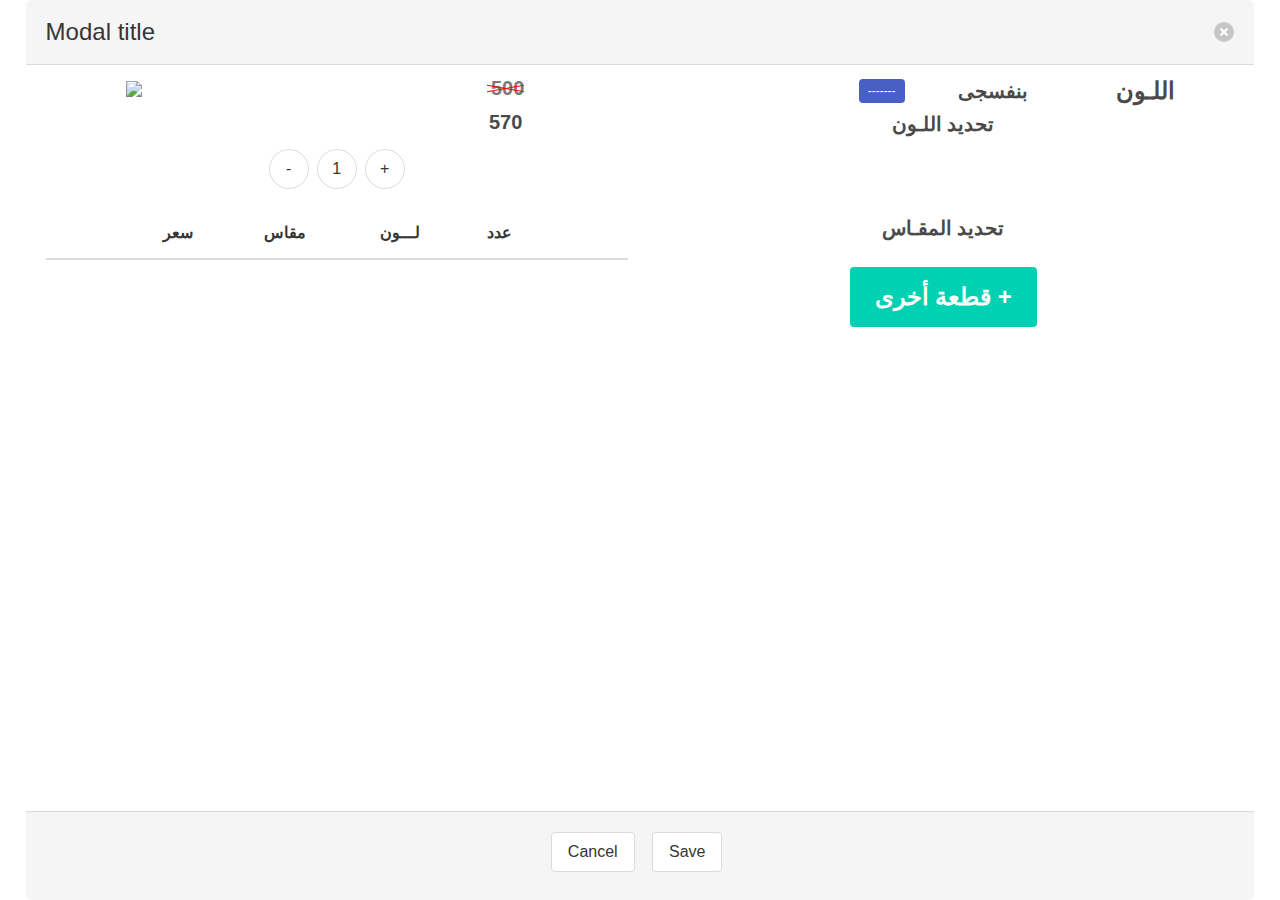
==== commit 6be33b74: "class with bugs" ====
--- a/html backup.html
+++ b/html backup.html
@@ -949,6 +949,8 @@
     </template>
 
     <script src="helper.js"></script>
+    <script src="item_cLass.js"></script>
+    <script src="log.js"></script>
     <script src="shoppingList.js"></script>
     <script src="type_A options.js"></script>
   </body>
